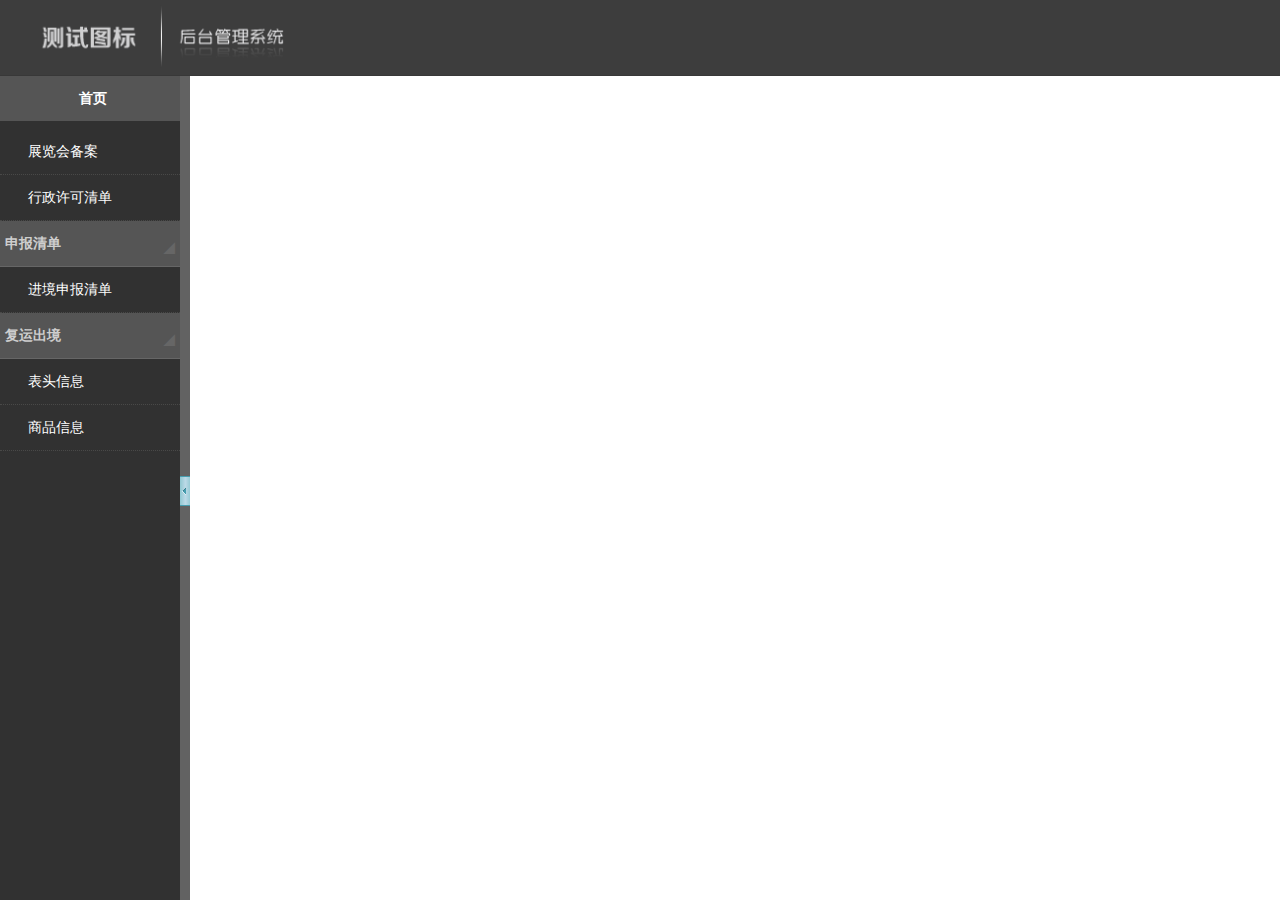
==== web/src/main/webapp/index.html @ 0e11bc91 "修改 bug + web 文件" ====
﻿<!DOCTYPE html PUBLIC "-//W3C//DTD XHTML 1.0 Transitional//EN" "http://www.w3.org/TR/xhtml1/DTD/xhtml1-transitional.dtd">
<html xmlns="http://www.w3.org/1999/xhtml">
<head>
<title>后台管理系统</title>
<meta http-equiv="Content-Type" content="text/html; charset=utf-8" />
<frameset rows="76,*" framespacing="0" border="0">
  <frame src="top.html" id="header-frame" name="header-frame" frameborder="no" scrolling="no">
  <frameset cols="180, 10, *" framespacing="0" border="0" id="frame-body">
    <frame src="menu.html" frameborder="no" scrolling="yes">
    <frame src="bar.html" frameborder="no" scrolling="no">
    <frame src="main.html" name="mainCont" frameborder="no" scrolling="yes">
  </frameset>
</frameset>
</head>
<body>
</body>
</html>
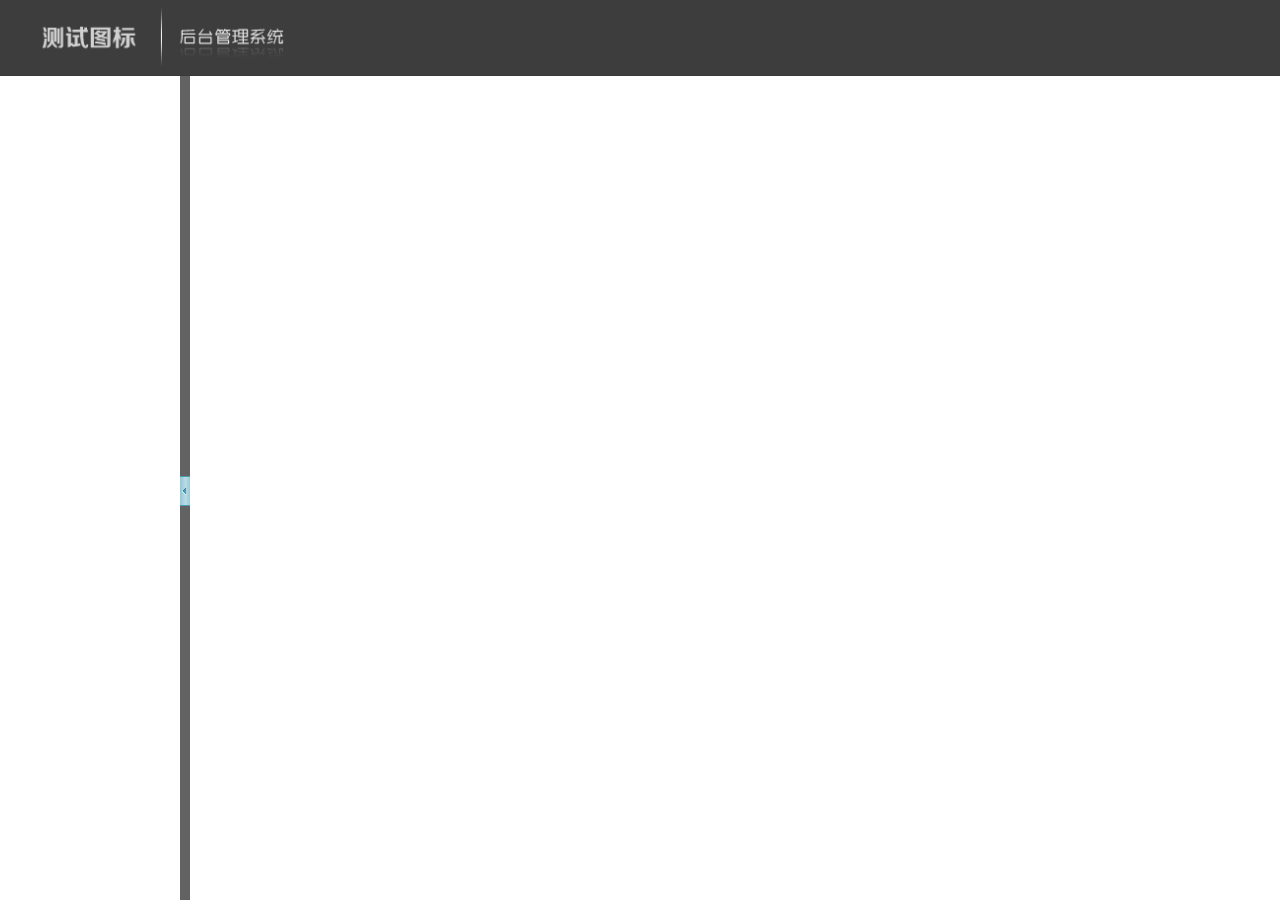
==== commit 39203aa8: "exbAction  tolist  viewone exblist.jsp更新" ====
--- a/web/src/main/webapp/index.html
+++ b/web/src/main/webapp/index.html
@@ -6,7 +6,7 @@
 <frameset rows="76,*" framespacing="0" border="0">
   <frame src="top.html" id="header-frame" name="header-frame" frameborder="no" scrolling="no">
   <frameset cols="180, 10, *" framespacing="0" border="0" id="frame-body">
-    <frame src="menu.html" frameborder="no" scrolling="yes">
+    <frame src="menu.jsp" frameborder="no" scrolling="yes">
     <frame src="bar.html" frameborder="no" scrolling="no">
     <frame src="main.html" name="mainCont" frameborder="no" scrolling="yes">
   </frameset>
